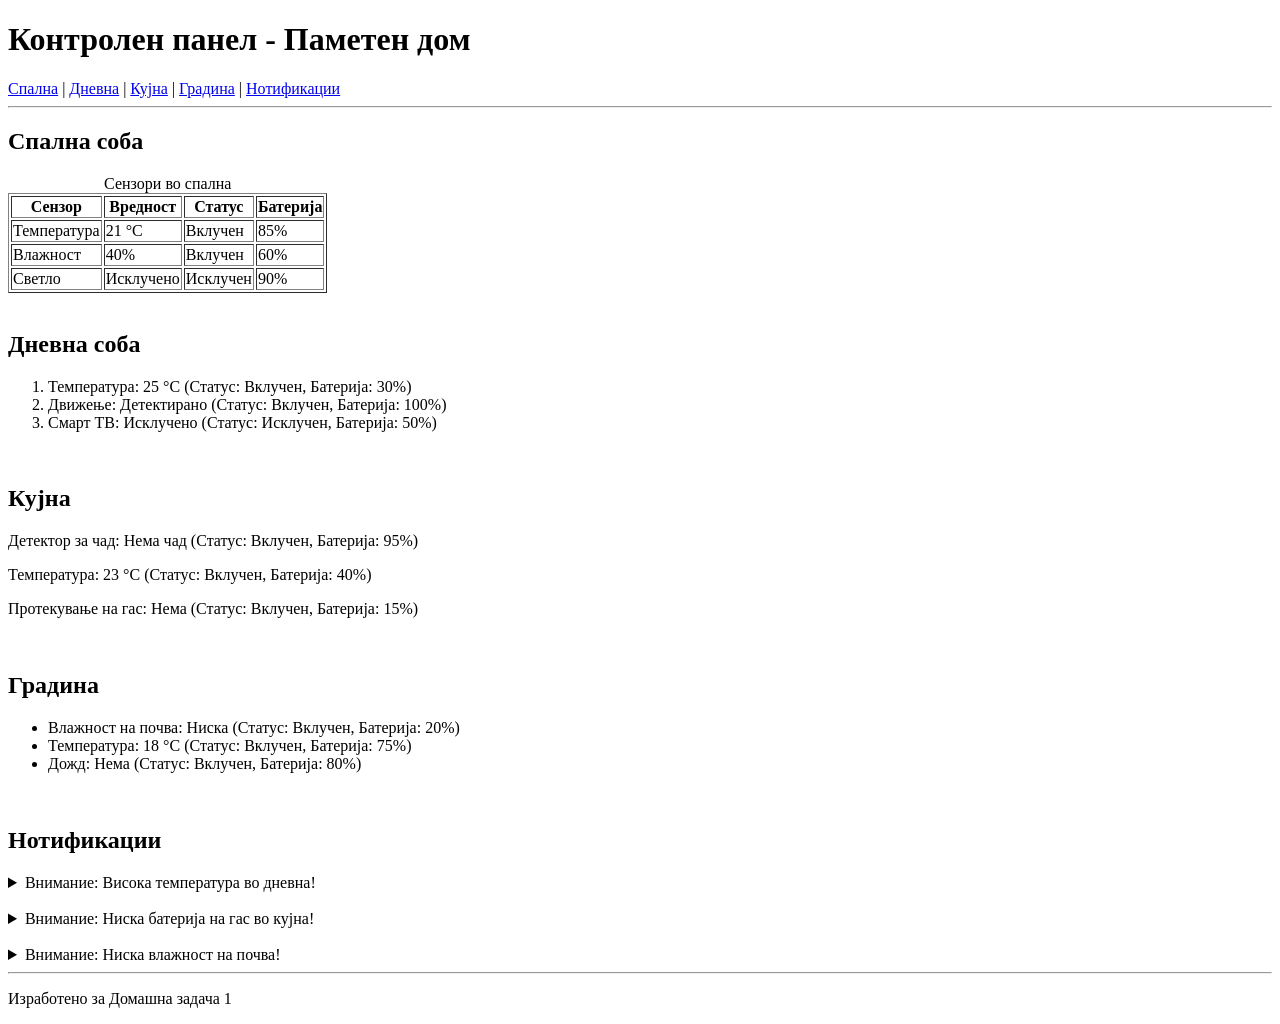
==== Domasna1/index.html @ 10141a69 "Add files via upload" ====
<!DOCTYPE html>
<html lang="mk">
<head>
    <meta charset="UTF-8">
    <title>Smart Home Panel</title>
    <link rel="stylesheet" href="style.css">
</head>
<body>

    <header>
        <h1>Контролен панел - Паметен дом</h1>
        <nav>
            <a href="#spalna">Спална</a> | 
            <a href="#dnevna">Дневна</a> | 
            <a href="#kujna">Кујна</a> | 
            <a href="#gradina">Градина</a> | 
            <a href="#notifikacii">Нотификации</a>
        </nav>
    </header>
    <hr>

    <section id="spalna">
        <h2>Спална соба</h2>
        <table border="1">
            <caption>Сензори во спална</caption>
            <tr>
                <th>Сензор</th>
                <th>Вредност</th>
                <th>Статус</th>
                <th>Батерија</th>
            </tr>
            <tr>
                <td>Температура</td>
                <td>21 °C</td>
                <td>Вклучен</td>
                <td>85%</td>
            </tr>
            <tr>
                <td>Влажност</td>
                <td>40%</td>
                <td>Вклучен</td>
                <td>60%</td>
            </tr>
            <tr>
                <td>Светло</td>
                <td>Исклучено</td>
                <td>Исклучен</td>
                <td>90%</td>
            </tr>
        </table>
    </section>

    <br>

    <section id="dnevna">
        <h2>Дневна соба</h2>
        <ol>
            <li>Температура: 25 °C (Статус: Вклучен, Батерија: 30%)</li>
            <li>Движење: Детектирано (Статус: Вклучен, Батерија: 100%)</li>
            <li>Смарт ТВ: Исклучено (Статус: Исклучен, Батерија: 50%)</li>
        </ol>
    </section>

    <br>

    <section id="kujna">
        <h2>Кујна</h2>
        <p>Детектор за чад: Нема чад (Статус: Вклучен, Батерија: 95%)</p>
        <p>Температура: 23 °C (Статус: Вклучен, Батерија: 40%)</p>
        <p>Протекување на гас: Нема (Статус: Вклучен, Батерија: 15%)</p>
    </section>

    <br>

    <section id="gradina">
        <h2>Градина</h2>
        <ul>
            <li>Влажност на почва: Ниска (Статус: Вклучен, Батерија: 20%)</li>
            <li>Температура: 18 °C (Статус: Вклучен, Батерија: 75%)</li>
            <li>Дожд: Нема (Статус: Вклучен, Батерија: 80%)</li>
        </ul>
    </section>

    <br>

    <section id="notifikacii">
        <h2>Нотификации</h2>
        
        <details>
            <summary>Внимание: Висока температура во дневна!</summary>
            <p>Температурата е 25 °C, а дозволената е помеѓу 20 и 24 °C.</p>
        </details>
        
        <br>
        
        <details>
            <summary>Внимание: Ниска батерија на гас во кујна!</summary>
            <p>Батеријата е на 15%. Потребна е замена.</p>
        </details>

        <br>
        
        <details>
            <summary>Внимание: Ниска влажност на почва!</summary>
            <p>Потребно е вклучување на системот за наводнување.</p>
        </details>
    </section>

    <hr>

    <footer>
        <p>Изработено за Домашна задача 1</p>
    </footer>

</body>
</html>
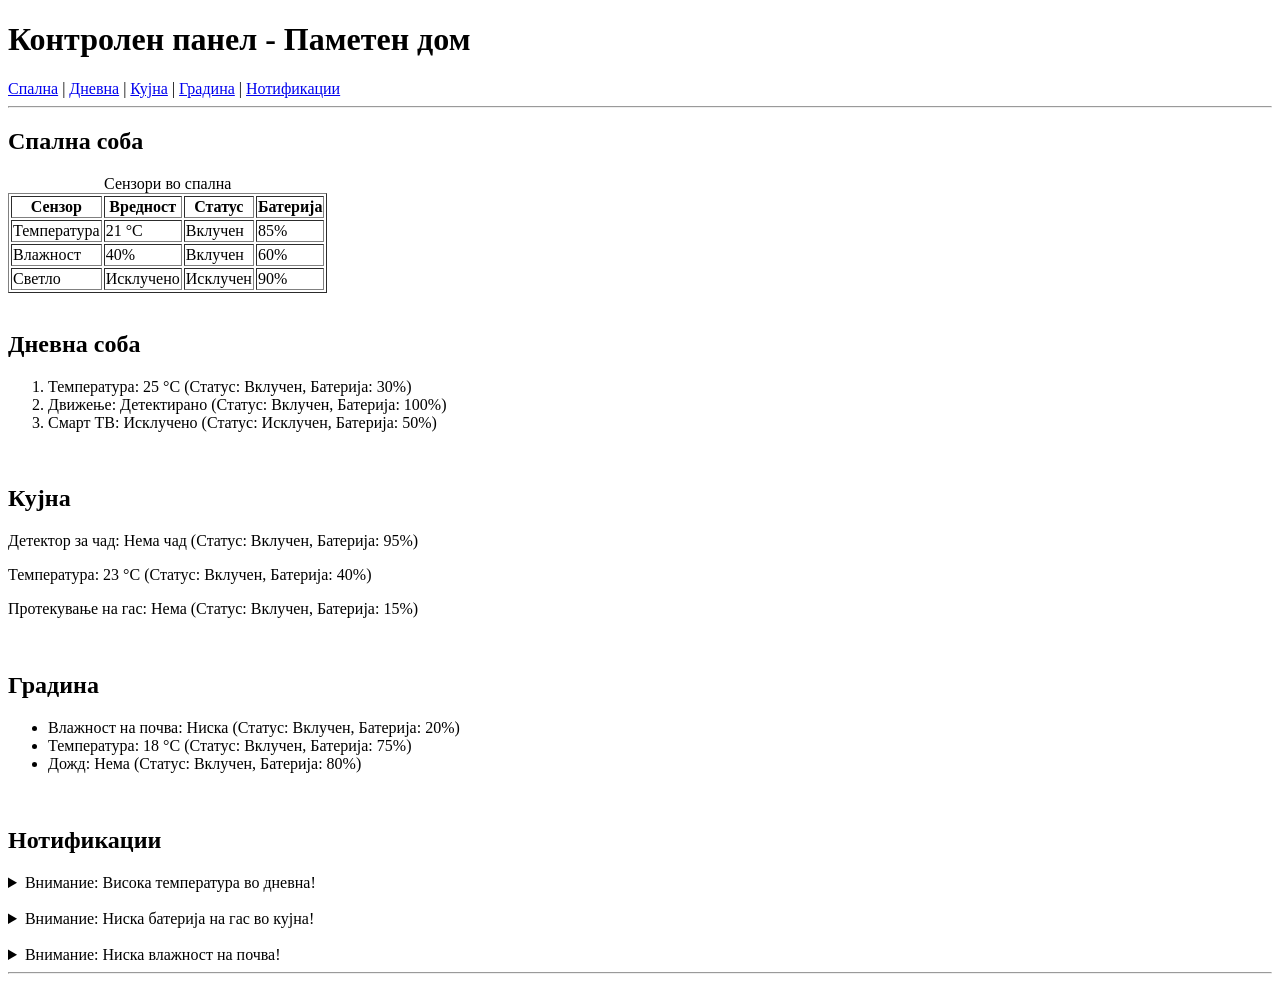
==== commit 23134f26: "Add files via upload" ====
--- a/Domasna1/index.html
+++ b/Domasna1/index.html
@@ -5,6 +5,8 @@
     <title>Smart Home Panel</title>
     <link rel="stylesheet" href="style.css">
 </head>
+
+
 <body>
 
     <header>
@@ -108,9 +110,7 @@
 
     <hr>
 
-    <footer>
-        <p>Изработено за Домашна задача 1</p>
-    </footer>
+
 
 </body>
 </html>
